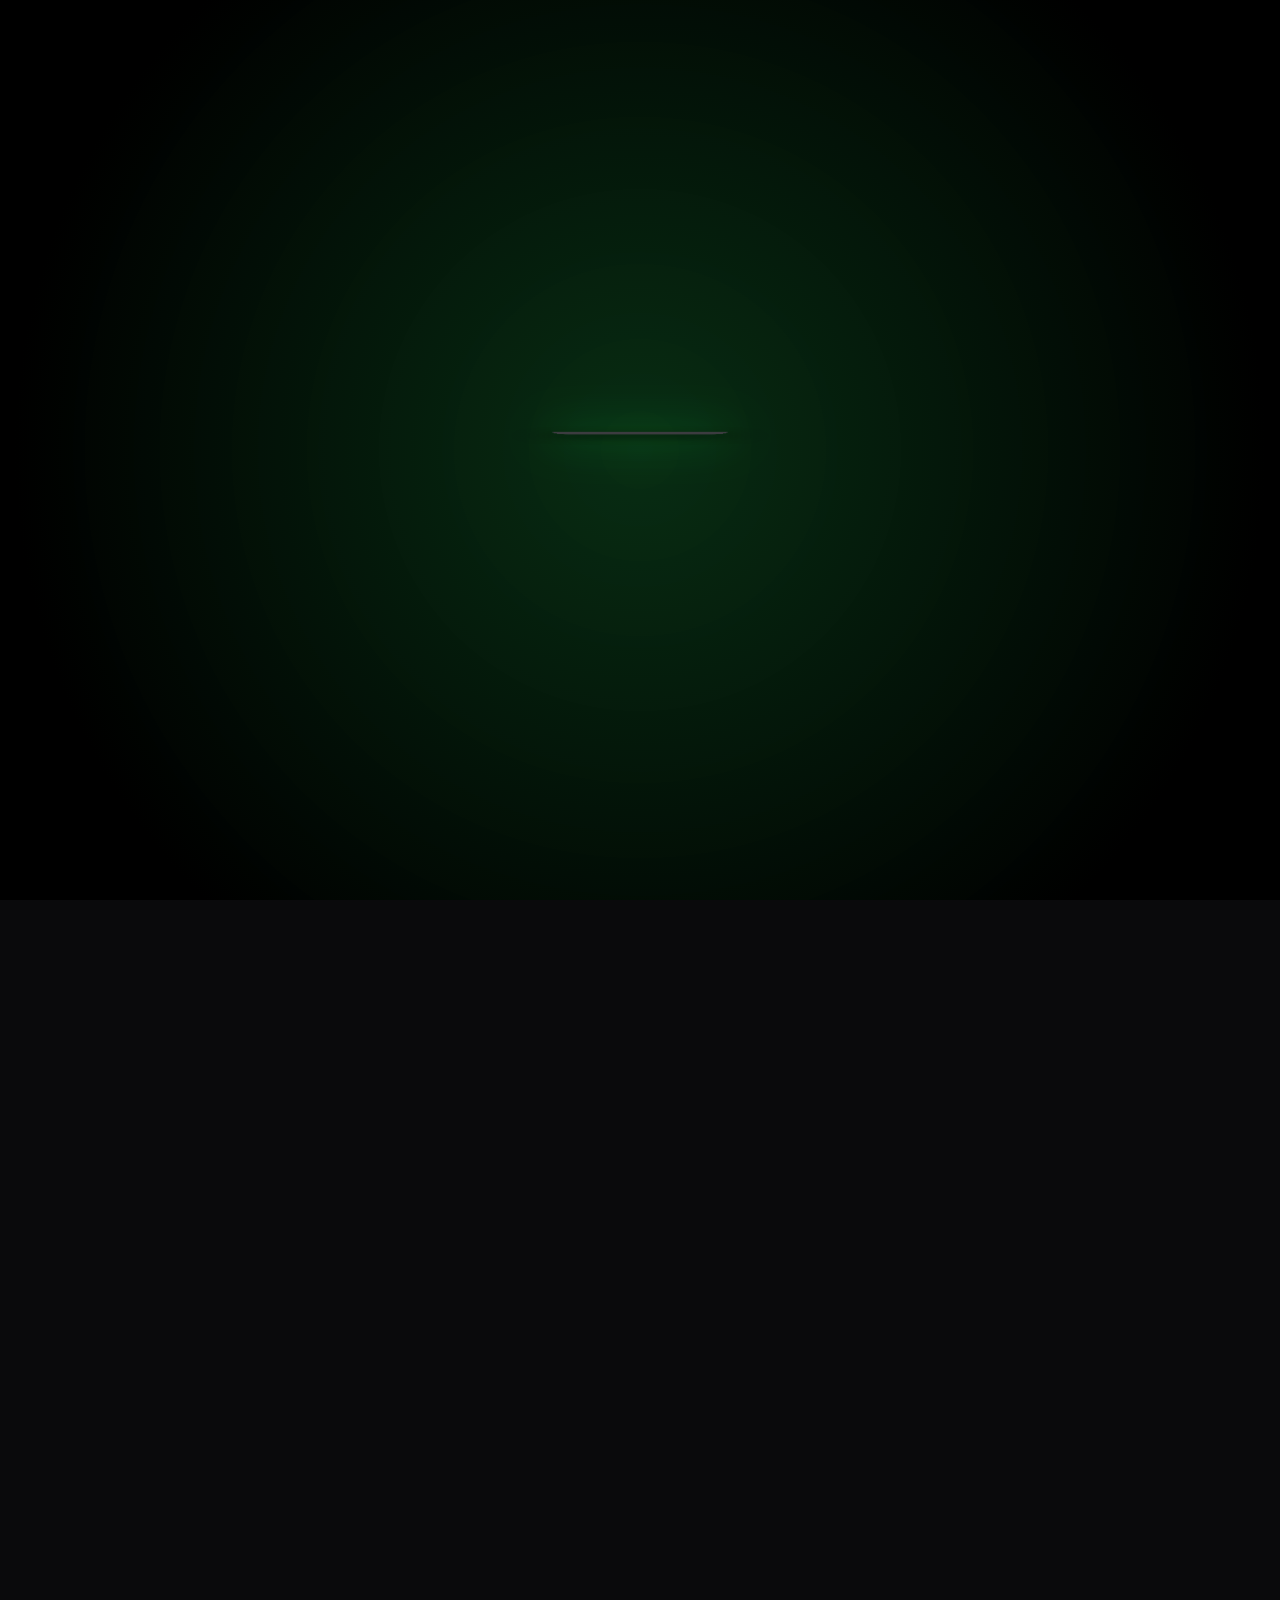
==== index.html @ 3c71d817 "Update index.html" ====
<!DOCTYPE html>
<html lang="en">
<head>
    <meta charset="UTF-8">
    <meta name="viewport" content="width=device-width, initial-scale=1.0">
    <title>Sushrut Pakhale | Terminal Portfolio</title>
    <!-- Fonts -->
    <link rel="preconnect" href="https://fonts.googleapis.com">
    <link rel="preconnect" href="https://fonts.gstatic.com" crossorigin>
    <link href="https://fonts.googleapis.com/css2?family=JetBrains+Mono:wght@400;700&family=Inter:wght@400;700;800&display=swap" rel="stylesheet">
    <!-- Icons -->
    <script src="https://unpkg.com/lucide@latest"></script>
    
    <style>
        :root {
            --bg: #0a0a0c;
            --surface: #121214;
            --border: #2d2d30;
            --text-primary: #e1e1e6;
            --text-secondary: #a9a9b3;
            --accent: #00ff41; 
            --accent-dim: rgba(0, 255, 65, 0.1);
            --blue-accent: #58a6ff;
            --laptop-gray: #2d2d30;

            /* Brand Colors */
            --color-python: #3776ab;
            --color-csharp: #239120;
            --color-java: #b07219;
            --color-js: #f7df1e;
            --color-pytorch: #ee4c2c;
            --color-sklearn: #f7931e;
            --color-mlflow: #0194e2;
            --color-genai: #ffcf11;
            --color-aws: #ff9900;
            --color-databricks: #ff3621;
            --color-snowflake: #29b5e8;
            --color-postgres: #336791;
            --color-azure: #0078d4;
            --color-docker: #2496ed;
            --color-k8s: #326ce5;
            --color-terraform: #7b42bc;
            --color-github: #4078c0;
            --color-pbi: #f2c811;
            --color-grafana: #f46800;
            --color-prometheus: #e6522c;

            /* Social Interaction Colors */
            --social-red: #ff4b2b;
            --social-blue: #0077b5;
            --social-white: #ffffff;
            --social-cyan: #00ffcc;
        }

        * { margin: 0; padding: 0; box-sizing: border-box; }

        body {
            background-color: var(--bg);
            color: var(--text-primary);
            font-family: 'JetBrains Mono', monospace;
            line-height: 1.6;
            overflow: hidden; 
        }

        /* --- CINEMATIC ZOOM INTRO --- */
        #intro-wrapper {
            position: fixed;
            top: 0; left: 0;
            width: 100vw; height: 100vh;
            display: flex;
            align-items: center;
            justify-content: center;
            background: #000;
            z-index: 9999;
            perspective: 2000px;
            transition: opacity 0.8s ease-out;
            background: radial-gradient(circle, rgba(0, 255, 65, 0.15) 0%, #000 80%);
        }

        .laptop {
            position: relative;
            width: 200px; 
            height: 130px;
            transform-style: preserve-3d;
            transform: rotateX(-10deg) translateZ(-500px);
            transition: transform 1.8s cubic-bezier(0.65, 0, 0.35, 1), width 1.8s, height 1.8s;
            filter: drop-shadow(0 0 25px rgba(0, 255, 65, 0.6));
        }

        body.loaded .laptop {
            transform: rotateX(-10deg) translateZ(0);
            width: 600px;
            height: 400px;
        }

        .lid {
            position: absolute;
            width: 100%; height: 100%;
            background: var(--laptop-gray);
            border: 8px solid #1a1a1c;
            border-radius: 12px 12px 0 0;
            transform-origin: bottom;
            transform: rotateX(-90deg);
            transition: transform 1.2s ease-out 0.6s;
            display: flex;
            align-items: center;
            justify-content: center;
            box-shadow: inset 0 0 20px rgba(0,0,0,0.5);
            transform-style: preserve-3d;
        }

        body.loaded .lid { transform: rotateX(0deg); }

        .screen-content {
            width: 98%; height: 96%;
            background: #000;
            border-radius: 4px;
            display: flex;
            flex-direction: column;
            justify-content: center;
            align-items: center;
            opacity: 0;
            transition: opacity 0.3s ease 1.8s;
        }

        body.loaded .screen-content { opacity: 1; }

        .deploying-text { color: var(--accent); font-size: 1.2rem; letter-spacing: 2px; }
        
        .dots::after {
            content: '';
            animation: loadingDots 1.5s infinite;
        }

        @keyframes loadingDots {
            0% { content: ''; }
            25% { content: '.'; }
            50% { content: '..'; }
            75% { content: '...'; }
            100% { content: ''; }
        }

        .base {
            position: absolute;
            top: 100%; left: -5%;
            width: 110%; height: 20px;
            background: #3c3c40;
            border-radius: 0 0 20px 20px;
            transform: rotateX(80deg);
            transform-origin: top;
            box-shadow: 0 20px 50px rgba(0,0,0,0.8);
        }

        @keyframes neonPulse {
            from { filter: drop-shadow(0 0 15px rgba(0, 255, 65, 0.4)); }
            to { filter: drop-shadow(0 0 50px rgba(0, 255, 65, 0.8)); }
        }

        body.loaded .laptop {
            animation: neonPulse 3s infinite alternate;
        }

        body.zoomed #intro-wrapper {
            transform: scale(10) translateZ(1200px);
            opacity: 0;
            pointer-events: none;
        }

        body.show-content { overflow-y: auto; }
        body.show-content #main-content { opacity: 1; visibility: visible; }

        /* --- MAIN CONTENT --- */
        #main-content { opacity: 0; visibility: hidden; transition: opacity 0.5s ease; padding-bottom: 100px; }

        .terminal-window {
            max-width: 900px;
            margin: 40px auto;
            background: var(--surface);
            border: 1px solid var(--border);
            border-radius: 8px;
            box-shadow: 0 20px 50px rgba(0,0,0,0.6);
            overflow: hidden;
        }

        .title-bar {
            background: #1c1c1f;
            padding: 12px 20px;
            display: flex;
            align-items: center;
            border-bottom: 1px solid var(--border);
        }

        .dots-controls { display: flex; gap: 8px; margin-right: 20px; }
        .dot-ui { width: 12px; height: 12px; border-radius: 50%; }
        .dot-ui.red { background: #ff5f56; }
        .dot-ui.yellow { background: #ffbd2e; }
        .dot-ui.green { background: #27c93f; }

        .terminal-title { font-size: 0.8rem; color: var(--text-secondary); flex-grow: 1; text-align: center; }
        
        .replay-btn {
            background: transparent;
            border: none;
            color: var(--text-secondary);
            cursor: pointer;
            margin-left: 10px;
            display: flex;
            align-items: center;
            transition: color 0.3s;
        }
        .replay-btn:hover { color: var(--accent); }

        .content-view { padding: 40px; transition: transform 0.5s ease, opacity 0.5s ease; }
        .content-view.hidden { display: none; }

        /* HERO SECTION */
        .hero { margin-bottom: 80px; display: flex; align-items: center; gap: 40px; }
        
        .hero-avatar {
            width: 180px; height: 180px;
            border-radius: 50%;
            border: 3px solid var(--border);
            object-fit: cover;
            box-shadow: 0 0 20px rgba(0, 255, 65, 0.1);
            opacity: 0;
            transition: opacity 0.5s ease, border-color 0.5s ease, box-shadow 0.5s ease;
            position: relative;
        }
        .hero-avatar.visible { 
            opacity: 1; 
            border-color: var(--accent);
            box-shadow: 0 0 30px rgba(0, 255, 65, 0.3);
            animation: avatarPulse 4s infinite alternate;
        }
        
        @keyframes avatarPulse {
            from { box-shadow: 0 0 20px rgba(0, 255, 65, 0.2); }
            to { box-shadow: 0 0 40px rgba(0, 255, 65, 0.4); }
        }

        .command-line { color: var(--accent); margin-bottom: 10px; display: flex; align-items: center; gap: 10px; min-height: 1.5em; }
        .command-line::before { content: "➜"; }
        
        h1 { 
            font-size: 2.6rem; 
            margin-bottom: 10px; 
            font-family: 'Inter', sans-serif; 
            font-weight: 800; 
            min-height: 1.2em; 
            display: flex; 
            align-items: center;
            color: #fff;
            text-shadow: 0 0 15px rgba(255, 255, 255, 0.2);
            letter-spacing: -1px;
        }
        
        .status-badge {
            font-size: 0.65rem;
            background: var(--accent-dim);
            color: var(--accent);
            padding: 2px 10px;
            border-radius: 4px;
            border: 1px solid var(--accent);
            margin-left: 15px;
            font-family: 'JetBrains Mono', monospace;
            letter-spacing: 1px;
            font-weight: bold;
            opacity: 0;
            transition: opacity 0.5s ease;
            text-transform: uppercase;
        }
        .status-badge.visible { opacity: 1; }
        
        #hero-name .dots {
            color: var(--accent);
            margin-left: 8px;
            font-family: 'JetBrains Mono', monospace;
        }

        .subheading { color: var(--text-secondary); font-size: 1.05rem; max-width: 600px; font-family: 'Inter', sans-serif; min-height: 3em; }

        /* Social Icons */
        .social-link {
            display: flex;
            align-items: center;
            justify-content: center;
            width: 40px;
            height: 40px;
            border-radius: 50%;
            border: 1px solid var(--border);
            text-decoration: none;
            transition: all 0.3s ease;
            position: relative;
        }
        .social-link i, .social-link svg { width: 18px; height: 18px; transition: transform 0.3s ease; }
        .social-link:hover i, .social-link:hover svg { transform: scale(1.15); }
        .social-mail { color: var(--social-red); }
        .social-mail.blinking { animation: socialPulseRed 2.2s infinite alternate; }
        .social-linkedin { color: var(--social-blue); }
        .social-linkedin.blinking { animation: socialPulseBlue 2.2s infinite alternate; }
        .social-github { color: var(--social-white); }
        .social-github.blinking { animation: socialPulseWhite 2.2s infinite alternate; }
        .social-dagshub { color: var(--social-cyan); }
        .social-dagshub.blinking { animation: socialPulseCyan 2.2s infinite alternate; }

        @keyframes socialPulseRed {
            from { box-shadow: 0 0 5px rgba(255, 75, 43, 0.2); border-color: var(--border); }
            to { box-shadow: 0 0 20px rgba(255, 75, 43, 0.7); border-color: var(--social-red); }
        }
        @keyframes socialPulseBlue {
            from { box-shadow: 0 0 5px rgba(0, 119, 181, 0.2); border-color: var(--border); }
            to { box-shadow: 0 0 20px rgba(0, 119, 181, 0.7); border-color: var(--social-blue); }
        }
        @keyframes socialPulseWhite {
            from { box-shadow: 0 0 5px rgba(255, 255, 255, 0.1); border-color: var(--border); }
            to { box-shadow: 0 0 15px rgba(255, 255, 255, 0.5); border-color: var(--social-white); }
        }
        @keyframes socialPulseCyan {
            from { box-shadow: 0 0 5px rgba(0, 255, 204, 0.2); border-color: var(--border); }
            to { box-shadow: 0 0 20px rgba(0, 255, 204, 0.7); border-color: var(--social-cyan); }
        }

        /* SECTIONS */
        section { margin-bottom: 100px; }
        h2 { color: var(--blue-accent); font-size: 1.2rem; margin-bottom: 30px; display: flex; align-items: center; gap: 10px; min-height: 1.5em; }

        /* SKILLS SECTION */
        .skills-queue { display: flex; flex-direction: column; gap: 20px; }
        .skill-card {
            background: #0d0d0f; border: 1px solid var(--border); padding: 20px; border-radius: 4px;
            position: relative; overflow: hidden; opacity: 0; transform: translateY(10px); transition: 0.5s all;
        }
        .skill-card.visible { opacity: 1; transform: translateY(0); }
        .skill-card::before { content: ""; position: absolute; left: 0; top: 0; width: 2px; height: 100%; background: var(--accent); }
        .skill-card-header { display: flex; justify-content: space-between; align-items: center; margin-bottom: 12px; border-bottom: 1px solid #222; padding-bottom: 8px; }
        .skill-title { color: var(--accent); font-size: 0.85rem; font-weight: bold; text-transform: uppercase; letter-spacing: 1px; }
        .skill-badges { display: flex; flex-wrap: wrap; gap: 10px; min-height: 1.4em; }
        .badge {
            background: #16161a; border: 1px solid #333; color: var(--text-primary); padding: 4px 10px;
            border-radius: 4px; font-size: 0.75rem; opacity: 0; transform: scale(0.9);
            transition: all 0.3s cubic-bezier(0.175, 0.885, 0.32, 1.275);
        }
        .badge.visible { opacity: 1; transform: scale(1); }

        .badge-python { border-color: var(--color-python); color: var(--color-python); }
        .badge-csharp { border-color: var(--color-csharp); color: var(--color-csharp); }
        .badge-java { border-color: var(--color-java); color: var(--color-java); }
        .badge-js { border-color: var(--color-js); color: var(--color-js); }
        .badge-pytorch { border-color: var(--color-pytorch); color: var(--color-pytorch); }
        .badge-sklearn { border-color: var(--color-sklearn); color: var(--color-sklearn); }
        .badge-mlflow { border-color: var(--color-mlflow); color: var(--color-mlflow); }
        .badge-genai { border-color: var(--color-genai); color: var(--color-genai); }
        .badge-aws { border-color: var(--color-aws); color: var(--color-aws); }
        .badge-databricks { border-color: var(--color-databricks); color: var(--color-databricks); }
        .badge-snowflake { border-color: var(--color-snowflake); color: var(--color-snowflake); }
        .badge-postgres { border-color: var(--color-postgres); color: var(--color-postgres); }
        .badge-azure { border-color: var(--color-azure); color: var(--color-azure); }
        .badge-docker { border-color: var(--color-docker); color: var(--color-docker); }
        .badge-k8s { border-color: var(--color-k8s); color: var(--color-k8s); }
        .badge-terraform { border-color: var(--color-terraform); color: var(--color-terraform); }
        .badge-github { border-color: var(--color-github); color: var(--color-github); }
        .badge-pbi { border-color: var(--color-pbi); color: var(--color-pbi); }
        .badge-grafana { border-color: var(--color-grafana); color: var(--color-grafana); }
        .badge-prometheus { border-color: var(--color-prometheus); color: var(--color-prometheus); }

        .typed-content { font-size: 0.9rem; color: var(--text-primary); min-height: 1.4em; line-height: 1.6; white-space: pre-wrap; }
        .typing-cursor { display: inline-block; width: 8px; height: 1.1em; background: var(--accent); vertical-align: middle; animation: blink 1s infinite; }

        /* LOG ENTRIES & HEADERS */
        .log-entry { margin-bottom: 40px; border-left: 1px dashed var(--border); padding-left: 20px; position: relative; opacity: 0; transition: 0.5s opacity; }
        .log-entry.visible { opacity: 1; }
        .log-entry::after { content: ''; position: absolute; left: -5px; top: 0; width: 9px; height: 9px; background: var(--blue-accent); border-radius: 50%; }
        
        .log-header { 
            display: flex; 
            justify-content: space-between; 
            align-items: baseline; 
            margin-bottom: 5px; 
            width: 100%;
        }
        
        .title-main { font-weight: bold; color: #fff; font-size: 1rem; }
        .date-tag { color: var(--accent); font-size: 0.85rem; text-align: right; }
        .subtitle-role { font-size: 0.9rem; color: var(--blue-accent); display: block; margin-bottom: 10px; font-weight: bold; }

        /* PROJECT CARDS */
        .project-grid { display: grid; grid-template-columns: repeat(auto-fit, minmax(280px, 1fr)); gap: 20px; }
        .card { background: #161b22; border: 1px solid var(--border); padding: 20px; border-radius: 6px; opacity: 0; transform: translateY(10px); transition: 0.3s all; }
        .card.visible { opacity: 1; transform: translateY(0); }
        .card h3 { font-size: 0.9rem; color: var(--accent); margin-bottom: 10px; text-transform: uppercase; }
        .card p { font-size: 0.85rem; color: var(--text-secondary); margin-bottom: 15px; }
        .btn-link { font-size: 0.8rem; color: var(--blue-accent); text-decoration: none; font-weight: bold; display: flex; align-items: center; gap: 5px; }

        /* INTERACTIVE MINI TERMINAL CARD */
        .terminal-card {
            background: #0d0d0f;
            border: 1px solid var(--accent-dim);
            padding: 20px;
            border-radius: 6px;
            display: flex;
            flex-direction: column;
            gap: 10px;
            cursor: text;
            transition: border-color 0.3s;
        }
        .terminal-card:hover { border-color: var(--accent); }
        .terminal-card .label { font-size: 0.7rem; color: var(--text-secondary); margin-bottom: 5px; opacity: 0.6; }
        .terminal-card .prompt-line { display: flex; align-items: center; gap: 8px; color: var(--accent); font-weight: bold; font-size: 0.9rem; }
        .terminal-card input {
            background: transparent;
            border: none;
            outline: none;
            color: var(--text-primary);
            font-family: 'JetBrains Mono', monospace;
            width: 100%;
        }
        .terminal-card .hint { font-size: 0.75rem; color: var(--text-secondary); margin-top: auto; }

        @keyframes blink { 50% { opacity: 0; } }
        footer { display: flex; justify-content: center; gap: 30px; padding: 40px 0; border-top: 1px solid var(--border); }
        footer a { color: var(--text-primary); text-decoration: none; font-size: 0.9rem; display: flex; align-items: center; gap: 8px; }

        @media (max-width: 768px) {
            .hero { flex-direction: column; text-align: center; }
            .hero-avatar { width: 140px; height: 140px; }
            h1 { font-size: 1.8rem; justify-content: center; }
        }
    </style>
</head>
<body>

    <div id="intro-wrapper">
        <div class="laptop">
            <div class="lid"><div class="screen-content"><div class="deploying-text">Deploying<span class="dots"></span></div></div></div>
            <div class="base"></div>
        </div>
    </div>

    <div id="main-content">
        <div class="terminal-window">
            <div class="title-bar">
                <div class="dots-controls"><div class="dot-ui red"></div><div class="dot-ui yellow"></div><div class="dot-ui green"></div></div>
                <div class="terminal-title">sushp07 — zsh — 100x30</div>
                <button class="replay-btn" id="replay-btn" title="Replay Animation">
                    <i data-lucide="refresh-cw" size="14"></i>
                </button>
            </div>

            <!-- VIEW: MAIN -->
            <div id="view-main" class="content-view">
                <div class="hero">
                    <img src="https://github.com/SushP07.png" alt="Sushrut Pakhale" class="hero-avatar" id="avatar">
                    <div class="hero-text">
                        <div class="command-line" id="cmd-whoami"></div>
                        <h1 id="hero-name"></h1>
                        <div id="hero-sub" class="subheading"></div>
                        <div id="socials" style="display: flex; gap: 20px; margin-top: 20px; opacity: 0; transition: 0.5s opacity;">
                            <a href="mailto:spakhale.sp@gmail.com" class="social-link social-mail blinking" title="Email Me"><i data-lucide="mail"></i></a>
                            <a href="https://linkedin.com/in/sushrut-pakhale" class="social-link social-linkedin blinking" title="LinkedIn"><i data-lucide="linkedin"></i></a>
                            <a href="https://github.com/SushP07" class="social-link social-github blinking" title="GitHub"><i data-lucide="github"></i></a>
                            <a href="https://dagshub.com/SushP07" class="social-link social-dagshub blinking" title="DagsHub">
                                <svg style="width:18px;height:18px" viewBox="0 0 24 24"><path d="M12 2L2 7l10 5 10-5-10-5zM2 17l10 5 10-5M2 12l10 5 10-5" fill="none" stroke="currentColor" stroke-width="2" stroke-linecap="round" stroke-linejoin="round"/></svg>
                            </a>
                        </div>
                    </div>
                </div>

                <section id="projects">
                    <h2 id="cmd-proj"></h2>
                    <div class="project-grid">
                        <div class="card" id="proj-1">
                            <h3>Race Pace Strategy Optimizer</h3>
                            <p>Predictive analytics engine for F1 race strategy optimization using live telemetry data.</p>
                            <a href="https://github.com/SushP07/Race-Pace-Predictor-Strategy-Optimizer" target="_blank" class="btn-link"><i data-lucide="github"></i> Repository</a>
                        </div>
                        <div class="card" id="proj-2">
                            <h3>Automate Containerization</h3>
                            <p>CLI tool/scripting suite to streamline Docker/K8s deployments for microservices.</p>
                            <a href="https://github.com/SushP07/automate_containerization" target="_blank" class="btn-link"><i data-lucide="github"></i> Repository</a>
                        </div>
                        <div class="card" id="proj-3">
                            <h3>Python Fast API</h3>
                            <p>High-performance backend template utilizing FastAPI with asynchronous database integration.</p>
                            <a href="https://github.com/SushP07/first_fast_api_project" target="_blank" class="btn-link"><i data-lucide="github"></i> Repository</a>
                        </div>
                        <!-- INTERACTIVE CARD -->
                        <div class="terminal-card card" id="proj-4">
                            <span class="label">terminal.exe</span>
                            <div class="prompt-line">
                                <span>➜</span>
                                <input type="text" id="mini-terminal-input" placeholder="ls -all" autocomplete="off">
                            </div>
                            <span class="hint">Type 'ls -all' for more projects</span>
                        </div>
                    </div>
                </section>

                <section id="skills">
                    <h2 id="cmd-skills"></h2>
                    <div class="skills-queue">
                        <div class="skill-card" id="card-prog">
                            <div class="skill-card-header"><span class="skill-title" id="title-prog"></span></div>
                            <div class="skill-badges" id="badges-prog"></div>
                        </div>
                        <div class="skill-card" id="card-ai">
                            <div class="skill-card-header"><span class="skill-title" id="title-ai"></span></div>
                            <div class="skill-badges" id="badges-ai"></div>
                        </div>
                        <div class="skill-card" id="card-dataeng">
                            <div class="skill-card-header"><span class="skill-title" id="title-dataeng"></span></div>
                            <div class="skill-badges" id="badges-dataeng"></div>
                        </div>
                        <div class="skill-card" id="card-mlops">
                            <div class="skill-card-header"><span class="skill-title" id="title-mlops"></span></div>
                            <div class="skill-badges" id="badges-mlops"></div>
                        </div>
                        <div class="skill-card" id="card-obs">
                            <div class="skill-card-header"><span class="skill-title" id="title-obs"></span></div>
                            <div class="skill-badges" id="badges-obs"></div>
                        </div>
                    </div>
                </section>

                <section id="experience">
                    <h2 id="cmd-exp"></h2>
                    <div class="log-entry" id="exp-1">
                        <div class="log-header">
                            <span class="title-main">National Grid</span>
                            <span class="date-tag">2024 – Present</span>
                        </div>
                        <span class="subtitle-role">Senior Associate Analyst</span>
                        <div class="typed-content" id="content-exp-1"></div>
                    </div>
                    <div class="log-entry" id="exp-2">
                        <div class="log-header">
                            <span class="title-main">National Grid</span>
                            <span class="date-tag">2022 – 2024</span>
                        </div>
                        <span class="subtitle-role">Data Engineer</span>
                        <div class="typed-content" id="content-exp-2"></div>
                    </div>
                </section>

                <section id="education">
                    <h2 id="cmd-edu"></h2>
                    <div class="log-entry" id="user-edu-1">
                        <div class="log-header">
                            <span class="title-main">Cranfield University, UK</span>
                            <span class="date-tag">2021 – 2022</span>
                        </div>
                        <span class="subtitle-role">MSc in Applied Artificial Intelligence</span>
                        <div class="typed-content" id="content-edu-1"></div>
                    </div>
                    <div class="log-entry" id="user-edu-2">
                        <div class="log-header">
                            <span class="title-main">RTM Nagpur University, India</span>
                            <span class="date-tag">2017 – 2021</span>
                        </div>
                        <span class="subtitle-role">BE in Computer Science & Engineering</span>
                        <div class="typed-content" id="content-edu-2"></div>
                    </div>
                </section>
            </div>

            <!-- VIEW: ARCHIVE -->
            <div id="view-archive" class="content-view hidden">
                <div class="command-line">ls -all ./more-projects</div>
                <h2 style="color: var(--accent); margin-top: 20px;">Extended Project Archive</h2>
                
                <div class="project-grid">
                    <div class="card visible" style="opacity:1; transform:none;">
                        <h3>WineQual MLOps</h3>
                        <p>AWS SageMaker pipeline with drift monitoring and 94.2% accuracy.</p>
                        <a href="https://github.com/SushP07/WineQual-MLOps" target="_blank" class="btn-link">
                            <i data-lucide="github"></i> Repository
                        </a>
                    </div>

                    <div class="card visible" style="opacity:1; transform:none;">
                        <h3>BYOL FOD Detection</h3>
                        <p>CV research surpassing SOTA benchmarks using self-supervised learning.</p>
                        <a href="https://github.com/SushP07/BYOL-FOD-Detection" target="_blank" class="btn-link">
                            <i data-lucide="github"></i> Research
                        </a>
                    </div>
                </div>

                <div style="margin-top: 40px;">
                    <button class="btn-link" onclick="switchView('main')" style="background: none; border: 1px solid var(--border); padding: 10px 20px; border-radius: 4px; cursor: pointer; color: var(--accent);">
                        <i data-lucide="chevron-left"></i> cd .. (Back Home)
                    </button>
                </div>
            </div>

            <footer id="footer" style="opacity: 0;">
                <a href="https://linkedin.com/in/sushrut-pakhale"><i data-lucide="external-link"></i> LinkedIn</a>
                <a href="https://github.com/SushP07"><i data-lucide="code"></i> Source</a>
                <a href="mailto:spakhale.sp@gmail.com"><i data-lucide="mail"></i> Email</a>
            </footer>
        </div>
    </div>

    <script>
        lucide.createIcons();

        async function typeText(id, text, speed = 30) {
            const el = document.getElementById(id);
            if (!el) return;
            el.innerHTML = '<span class="typing-cursor"></span>';
            const cursor = el.querySelector('.typing-cursor');
            for (let char of text) {
                cursor.before(char);
                await new Promise(r => setTimeout(r, speed));
            }
            cursor.remove();
        }

        async function typeBadges(containerId, badges, delay = 100) {
            const container = document.getElementById(containerId);
            if (!container) return;
            container.innerHTML = "";
            for (let b of badges) {
                const bSpan = document.createElement('span');
                bSpan.className = 'badge';
                const lower = b.toLowerCase();
                const colors = {
                    'python': 'badge-python', 'c#': 'badge-csharp', 'java': 'badge-java',
                    'javascript': 'badge-js', 'pytorch': 'badge-pytorch', 'scikit-learn': 'badge-sklearn',
                    'mlflow': 'badge-mlflow', 'genai': 'badge-genai', 'aws sagemaker': 'badge-aws',
                    'databricks': 'badge-databricks', 'snowflake': 'badge-snowflake',
                    'postgresql': 'badge-postgres', 'azure functions': 'badge-azure',
                    'docker': 'badge-docker', 'kubernetes': 'badge-k8s', 'terraform': 'badge-terraform',
                    'github actions': 'badge-github', 'power bi': 'badge-pbi',
                    'grafana': 'badge-grafana', 'prometheus': 'badge-prometheus', 'azure monitor': 'badge-azure'
                };
                if (colors[lower]) bSpan.classList.add(colors[lower]);
                else if (lower.includes('sagemaker')) bSpan.classList.add('badge-aws');
                else if (lower.includes('azure')) bSpan.classList.add('badge-azure');
                bSpan.innerText = b;
                container.appendChild(bSpan);
                bSpan.offsetHeight; bSpan.classList.add('visible');
                await new Promise(r => setTimeout(r, delay));
            }
        }

        function switchView(viewName) {
            const mainView = document.getElementById('view-main');
            const archiveView = document.getElementById('view-archive');
            if (viewName === 'archive') {
                mainView.classList.add('hidden');
                archiveView.classList.remove('hidden');
                window.scrollTo({ top: 0, behavior: 'smooth' });
            } else {
                archiveView.classList.add('hidden');
                mainView.classList.remove('hidden');
            }
            lucide.createIcons();
        }

        document.getElementById('mini-terminal-input').addEventListener('keypress', function (e) {
            if (e.key === 'Enter') {
                const cmd = this.value.toLowerCase().trim();
                if (cmd === 'ls -all' || cmd === 'ls') switchView('archive');
                else {
                    this.style.color = 'red';
                    setTimeout(() => { this.style.color = 'var(--text-primary)'; }, 500);
                }
                this.value = '';
            }
        });

        async function typeSequence() {
            // Reset visibility
            document.querySelectorAll('.skill-card, .log-entry, .card, .badge').forEach(el => el.classList.remove('visible'));
            document.getElementById('avatar').classList.remove('visible');
            document.getElementById('socials').style.opacity = "0";
            document.getElementById('footer').style.opacity = "0";
            const nameEl = document.getElementById('hero-name');
            nameEl.innerHTML = "";

            await typeText("cmd-whoami", "whoami", 50);
            document.getElementById('avatar').classList.add('visible');
            await typeText("hero-name", "Sushrut Pakhale", 60);
            const badge = document.createElement('span');
            badge.className = 'status-badge'; badge.innerText = 'SOFTWARE ENGINEER';
            nameEl.appendChild(badge);
            setTimeout(() => badge.classList.add('visible'), 50);
            await new Promise(r => setTimeout(r, 400));
            // Updated subheading for GenAI, LLMs, and MLOps focus
            await typeText("hero-sub", "Lead-minded Software & Data Engineer at National Grid. Architecting Agentic AI, LLM systems, and production-grade MLOps pipelines.", 15);
            document.getElementById('socials').style.opacity = "1";

            await typeText("cmd-proj", "ls ./featured-projects", 40);
            document.getElementById('proj-1').classList.add('visible');
            await new Promise(r => setTimeout(r, 150));
            document.getElementById('proj-2').classList.add('visible');
            await new Promise(r => setTimeout(r, 150));
            document.getElementById('proj-3').classList.add('visible');
            await new Promise(r => setTimeout(r, 150));
            document.getElementById('proj-4').classList.add('visible');
            await new Promise(r => setTimeout(r, 500));

            await typeText("cmd-skills", "ls technical-skills/", 40);
            document.getElementById('card-prog').classList.add('visible');
            await typeText("title-prog", "ls programming", 30);
            await typeBadges("badges-prog", ["Python", "C#", "Java", "JavaScript"]);
            document.getElementById('card-ai').classList.add('visible');
            await typeText("title-ai", "ls ai & ml", 30);
            await typeBadges("badges-ai", ["PyTorch", "Scikit-Learn", "MLflow", "GenAI", "AWS SageMaker"]);
            document.getElementById('card-dataeng').classList.add('visible');
            await typeText("title-dataeng", "ls data engineering", 30);
            await typeBadges("badges-dataeng", ["Databricks", "Snowflake", "PostgreSQL", "Azure Functions"]);
            document.getElementById('card-mlops').classList.add('visible');
            await typeText("title-mlops", "ls devops & mlops", 30);
            await typeBadges("badges-mlops", ["Docker", "Kubernetes", "Terraform", "GitHub Actions"]);
            document.getElementById('card-obs').classList.add('visible');
            await typeText("title-obs", "ls observability", 30);
            await typeBadges("badges-obs", ["Power BI", "Grafana", "Prometheus", "Azure Monitor"]);

            await typeText("cmd-exp", "cat work_history.log", 40);
            document.getElementById('exp-1').classList.add('visible');
            await typeText("content-exp-1", "• Authored robust CI/CD pipelines using GitHub Actions, reducing deployment cycle times by 35%.\n• Managed Azure Kubernetes Service (AKS) clusters and implemented observability via Grafana and Prometheus.\n• Collaborated on cross-functional cloud architecture to optimize compute cost and scalability.", 10);
            document.getElementById('exp-2').classList.add('visible');
            await typeText("content-exp-2", "• Designed scalable ETL pipelines via Azure Functions and PySpark for energy data processing.\n• Integrated anomaly detection and drift monitoring, improving system uptime by 15%.\n• Developed automated Power BI reporting pipelines reducing manual effort by 100%.", 10);

            await typeText("cmd-edu", "cat education.txt", 40);
            document.getElementById('user-edu-1').classList.add('visible');
            await typeText("content-edu-1", "• Developed computer vision framework using BYOL for FOD detection. Surpassed SOTA benchmarks with 89.9% accuracy.", 10);
            document.getElementById('user-edu-2').classList.add('visible');
            await typeText("content-edu-2", "• Focused on neural networks, scalable software systems, and distributed data processing.", 10);

            document.getElementById('footer').style.opacity = "1";
        }

        function triggerIntro() {
            document.body.classList.remove('loaded', 'zoomed', 'show-content');
            setTimeout(() => document.body.classList.add('loaded'), 100);
            setTimeout(() => document.body.classList.add('zoomed'), 2500);
            setTimeout(() => {
                document.body.classList.add('show-content');
                typeSequence();
                setTimeout(() => { document.getElementById('intro-wrapper').style.display = 'none'; }, 800);
            }, 3200);
        }

        document.getElementById('replay-btn').addEventListener('click', triggerIntro);
        window.onload = triggerIntro;
    </script>
</body>
</html>
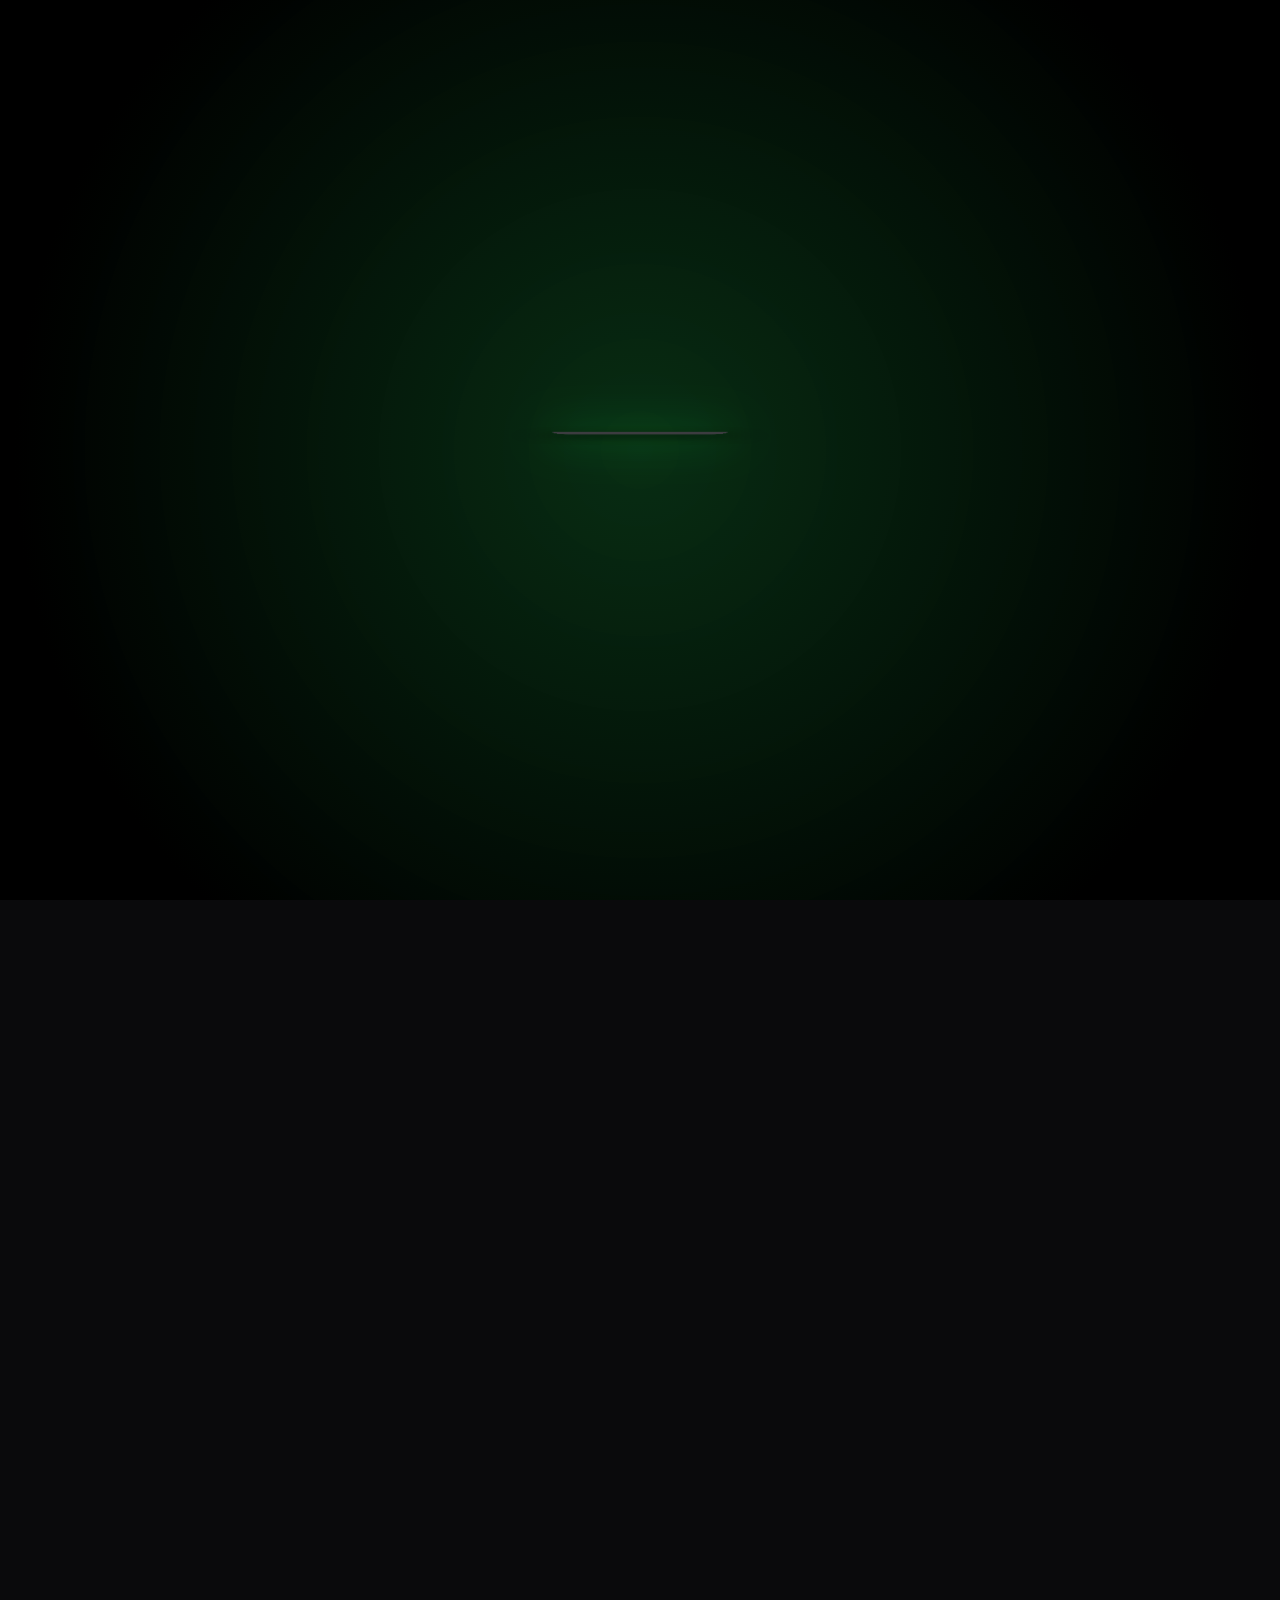
==== commit 60ca1196: "Refactor social links and update job title Updated social media icons and links in the footer. Chang" ====
--- a/index.html
+++ b/index.html
@@ -292,8 +292,8 @@
             transition: all 0.3s ease;
             position: relative;
         }
-        .social-link i, .social-link svg { width: 18px; height: 18px; transition: transform 0.3s ease; }
-        .social-link:hover i, .social-link:hover svg { transform: scale(1.15); }
+        .social-link svg { width: 20px; height: 20px; transition: transform 0.3s ease; stroke-width: 2; fill: none; stroke: currentColor; }
+        .social-link:hover svg { transform: scale(1.15); }
         .social-mail { color: var(--social-red); }
         .social-mail.blinking { animation: socialPulseRed 2.2s infinite alternate; }
         .social-linkedin { color: var(--social-blue); }
@@ -455,11 +455,21 @@
                         <h1 id="hero-name"></h1>
                         <div id="hero-sub" class="subheading"></div>
                         <div id="socials" style="display: flex; gap: 20px; margin-top: 20px; opacity: 0; transition: 0.5s opacity;">
-                            <a href="mailto:spakhale.sp@gmail.com" class="social-link social-mail blinking" title="Email Me"><i data-lucide="mail"></i></a>
-                            <a href="https://linkedin.com/in/sushrut-pakhale" class="social-link social-linkedin blinking" title="LinkedIn"><i data-lucide="linkedin"></i></a>
-                            <a href="https://github.com/SushP07" class="social-link social-github blinking" title="GitHub"><i data-lucide="github"></i></a>
+                            <!-- Email -->
+                            <a href="mailto:spakhale.sp@gmail.com" class="social-link social-mail blinking" title="Email Me">
+                                <svg viewBox="0 0 24 24"><path d="M4 4h16c1.1 0 2 .9 2 2v12c0 1.1-.9 2-2 2H4c-1.1 0-2-.9-2-2V6c0-1.1.9-2 2-2z"/><path d="m22 6-10 7L2 6"/></svg>
+                            </a>
+                            <!-- LinkedIn -->
+                            <a href="https://linkedin.com/in/sushrut-pakhale" class="social-link social-linkedin blinking" title="LinkedIn">
+                                <svg viewBox="0 0 24 24"><path d="M16 8a6 6 0 0 1 6 6v7h-4v-7a2 2 0 0 0-2-2 2 2 0 0 0-2 2v7h-4v-7a6 6 0 0 1 6-6z"/><rect width="4" height="12" x="2" y="9"/><circle cx="4" cy="4" r="2"/></svg>
+                            </a>
+                            <!-- GitHub -->
+                            <a href="https://github.com/SushP07" class="social-link social-github blinking" title="GitHub">
+                                <svg viewBox="0 0 24 24"><path d="M15 22v-4a4.8 4.8 0 0 0-1-3.5c3 0 6-2 6-5.5.08-1.25-.27-2.48-1-3.5.28-1.15.28-2.35 0-3.5 0 0-1 0-3 1.5-2.64-.5-5.36-.5-8 0C6 2 5 2 5 2c-.3 1.15-.3 2.35 0 3.5A5.403 5.403 0 0 0 4 9c0 3.5 3 5.5 6 5.5-.39.49-.68 1.05-.85 1.65-.17.6-.22 1.23-.15 1.85v4"/><path d="M9 18c-4.51 2-5-2-7-2"/></svg>
+                            </a>
+                            <!-- DagsHub -->
                             <a href="https://dagshub.com/SushP07" class="social-link social-dagshub blinking" title="DagsHub">
-                                <svg style="width:18px;height:18px" viewBox="0 0 24 24"><path d="M12 2L2 7l10 5 10-5-10-5zM2 17l10 5 10-5M2 12l10 5 10-5" fill="none" stroke="currentColor" stroke-width="2" stroke-linecap="round" stroke-linejoin="round"/></svg>
+                                <svg viewBox="0 0 24 24"><path d="M12 2L2 7l10 5 10-5-10-5zM2 17l10 5 10-5M2 12l10 5 10-5" fill="none" stroke="currentColor" stroke-width="2" stroke-linecap="round" stroke-linejoin="round"/></svg>
                             </a>
                         </div>
                     </div>
@@ -479,9 +489,9 @@
                             <a href="https://github.com/SushP07/automate_containerization" target="_blank" class="btn-link"><i data-lucide="github"></i> Repository</a>
                         </div>
                         <div class="card" id="proj-3">
-                            <h3>Python Fast API</h3>
-                            <p>High-performance backend template utilizing FastAPI with asynchronous database integration.</p>
-                            <a href="https://github.com/SushP07/first_fast_api_project" target="_blank" class="btn-link"><i data-lucide="github"></i> Repository</a>
+                            <h3>Blog Generation App</h3>
+                            <p>An automated, serverless pipeline that uses AWS Bedrock (Llama 3) to generate blog posts via an API call and stores the results in Amazon S3.</p>
+                            <a href="https://github.com/SushP07/blog-generation-app-aws" target="_blank" class="btn-link"><i data-lucide="github"></i> Repository</a>
                         </div>
                         <!-- INTERACTIVE CARD -->
                         <div class="terminal-card card" id="proj-4">
@@ -569,9 +579,17 @@
                 
                 <div class="project-grid">
                     <div class="card visible" style="opacity:1; transform:none;">
+                        <h3>Python Fast API</h3>
+                        <p>High-performance backend template utilizing FastAPI with asynchronous database integration.</p>
+                        <a href="https://github.com/SushP07/first_fast_api_project" target="_blank" class="btn-link">
+                            <i data-lucide="github"></i> Repository
+                        </a>
+                    </div>
+
+                    <div class="card visible" style="opacity:1; transform:none;">
                         <h3>WineQual MLOps</h3>
                         <p>AWS SageMaker pipeline with drift monitoring and 94.2% accuracy.</p>
-                        <a href="https://github.com/SushP07/WineQual-MLOps" target="_blank" class="btn-link">
+                        <a href="https://github.com/SushP07/winequal-mlops-pipeline" target="_blank" class="btn-link">
                             <i data-lucide="github"></i> Repository
                         </a>
                     </div>
@@ -579,7 +597,7 @@
                     <div class="card visible" style="opacity:1; transform:none;">
                         <h3>BYOL FOD Detection</h3>
                         <p>CV research surpassing SOTA benchmarks using self-supervised learning.</p>
-                        <a href="https://github.com/SushP07/BYOL-FOD-Detection" target="_blank" class="btn-link">
+                        <a href="https://github.com/SushP07/BYOL_FOD-A_Object_Detection" target="_blank" class="btn-link">
                             <i data-lucide="github"></i> Research
                         </a>
                     </div>
@@ -593,8 +611,8 @@
             </div>
 
             <footer id="footer" style="opacity: 0;">
-                <a href="https://linkedin.com/in/sushrut-pakhale"><i data-lucide="external-link"></i> LinkedIn</a>
-                <a href="https://github.com/SushP07"><i data-lucide="code"></i> Source</a>
+                <a href="https://linkedin.com/in/sushrut-pakhale" target="_blank"><i data-lucide="external-link"></i> LinkedIn</a>
+                <a href="https://github.com/SushP07" target="_blank"><i data-lucide="code"></i> Source</a>
                 <a href="mailto:spakhale.sp@gmail.com"><i data-lucide="mail"></i> Email</a>
             </footer>
         </div>
@@ -682,7 +700,7 @@
             document.getElementById('avatar').classList.add('visible');
             await typeText("hero-name", "Sushrut Pakhale", 60);
             const badge = document.createElement('span');
-            badge.className = 'status-badge'; badge.innerText = 'SOFTWARE ENGINEER';
+            badge.className = 'status-badge'; badge.innerText = 'MLOPS ENGINEER';
             nameEl.appendChild(badge);
             setTimeout(() => badge.classList.add('visible'), 50);
             await new Promise(r => setTimeout(r, 400));
@@ -719,7 +737,7 @@
 
             await typeText("cmd-exp", "cat work_history.log", 40);
             document.getElementById('exp-1').classList.add('visible');
-            await typeText("content-exp-1", "• Authored robust CI/CD pipelines using GitHub Actions, reducing deployment cycle times by 35%.\n• Managed Azure Kubernetes Service (AKS) clusters and implemented observability via Grafana and Prometheus.\n• Collaborated on cross-functional cloud architecture to optimize compute cost and scalability.", 10);
+            await typeText("content-exp-1", "• Engineered production-ready, serverless LLM pipelines using AWS Bedrock (Llama 3) and AKS, enabling high-concurrency text generation and reducing deployment lead times by 35% through standardized CI/CD frameworks.\n• Developed event-driven orchestration layers using AWS Lambda and GitHub Actions to automate prompt engineering, dynamic context building, and complex Power BI release cycles, eliminating manual overhead.\n• Implemented end‑to‑end monitoring and alerting using Prometheus, Grafana, and Azure Monitor, producing 3 operational dashboards and 10 proactive alerts, reducing incident detection time.\n• Integrated automated security scanning into CI/CD pipelines, implementing IAM least-privilege and AKS namespace isolation for production-critical workloads.\n• Designed and implemented secure microservices and API architectures using AWS API Gateway and Boto3 Layers, ensuring modular dependency management and strict adherence to encryption standards.", 10);
             document.getElementById('exp-2').classList.add('visible');
             await typeText("content-exp-2", "• Designed scalable ETL pipelines via Azure Functions and PySpark for energy data processing.\n• Integrated anomaly detection and drift monitoring, improving system uptime by 15%.\n• Developed automated Power BI reporting pipelines reducing manual effort by 100%.", 10);
 
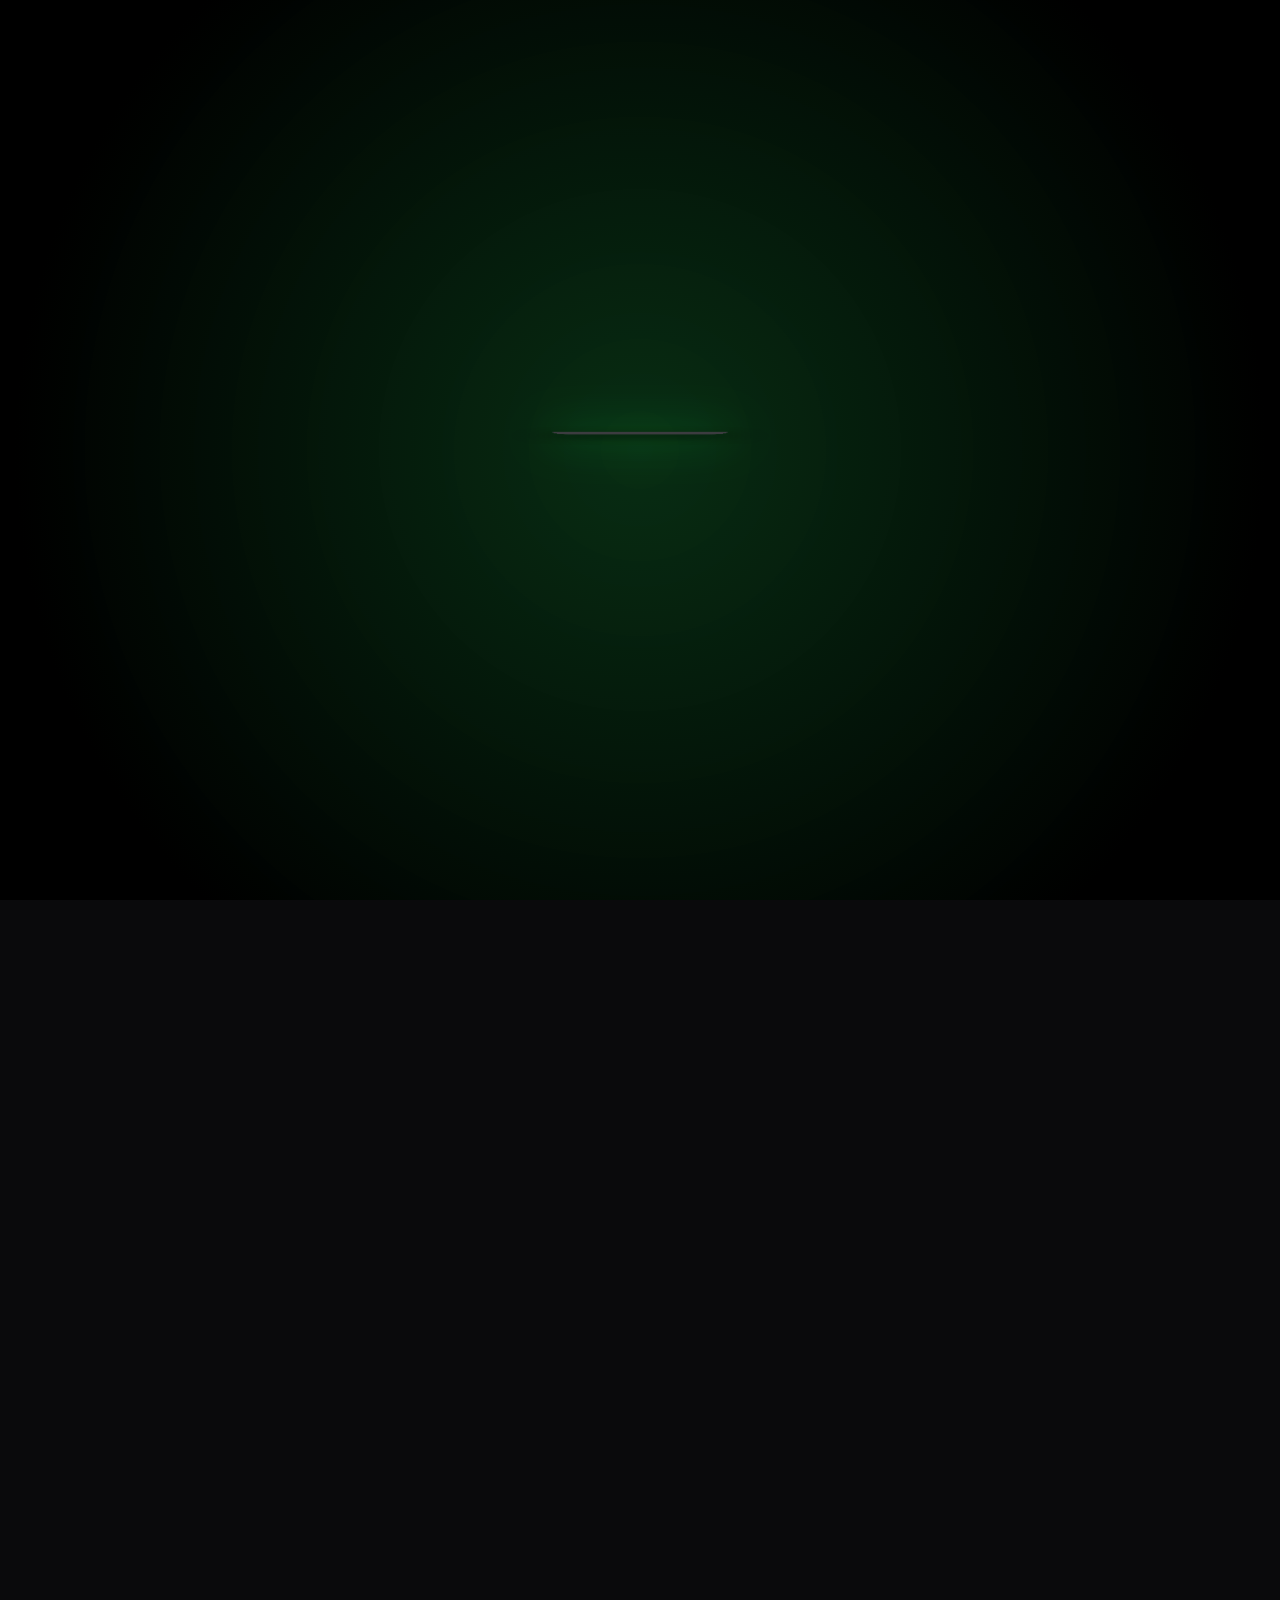
==== commit 7935d0be: "Update project cards and adjust visibility timings" ====
--- a/index.html
+++ b/index.html
@@ -402,6 +402,7 @@
             gap: 10px;
             cursor: text;
             transition: border-color 0.3s;
+            grid-column: 1 / -1; /* Pushes the console to always span full width or be positioned nicely under the 2x2 project list */
         }
         .terminal-card:hover { border-color: var(--accent); }
         .terminal-card .label { font-size: 0.7rem; color: var(--text-secondary); margin-bottom: 5px; opacity: 0.6; }
@@ -493,8 +494,13 @@
                             <p>An automated, serverless pipeline that uses AWS Bedrock (Llama 3) to generate blog posts via an API call and stores the results in Amazon S3.</p>
                             <a href="https://github.com/SushP07/blog-generation-app-aws" target="_blank" class="btn-link"><i data-lucide="github"></i> Repository</a>
                         </div>
-                        <!-- INTERACTIVE CARD -->
-                        <div class="terminal-card card" id="proj-4">
+                        <div class="card" id="proj-4">
+                            <h3>Autonomous AI Research Digest</h3>
+                            <p>An enterprise-ready, event-driven data engineering and MLOps pipeline designed to autonomously ingest raw, distributed RSS feeds from leading AI research entities (OpenAI, Google DeepMind, Hugging Face). The pipeline filters corporate, financial, and marketing fluff to synthesize highly technical daily briefings featuring embedded source provenance links.</p>
+                            <a href="https://github.com/SushP07/autonomous-ai-research-digest" target="_blank" class="btn-link"><i data-lucide="github"></i> Repository</a>
+                        </div>
+                        <!-- INTERACTIVE CARD (PUSHED DOWN) -->
+                        <div class="terminal-card card" id="proj-5">
                             <span class="label">terminal.exe</span>
                             <div class="prompt-line">
                                 <span>➜</span>
@@ -710,12 +716,14 @@
 
             await typeText("cmd-proj", "ls ./featured-projects", 40);
             document.getElementById('proj-1').classList.add('visible');
-            await new Promise(r => setTimeout(r, 150));
+            await new Promise(r => setTimeout(r, 120));
             document.getElementById('proj-2').classList.add('visible');
-            await new Promise(r => setTimeout(r, 150));
+            await new Promise(r => setTimeout(r, 120));
             document.getElementById('proj-3').classList.add('visible');
-            await new Promise(r => setTimeout(r, 150));
+            await new Promise(r => setTimeout(r, 120));
             document.getElementById('proj-4').classList.add('visible');
+            await new Promise(r => setTimeout(r, 120));
+            document.getElementById('proj-5').classList.add('visible');
             await new Promise(r => setTimeout(r, 500));
 
             await typeText("cmd-skills", "ls technical-skills/", 40);
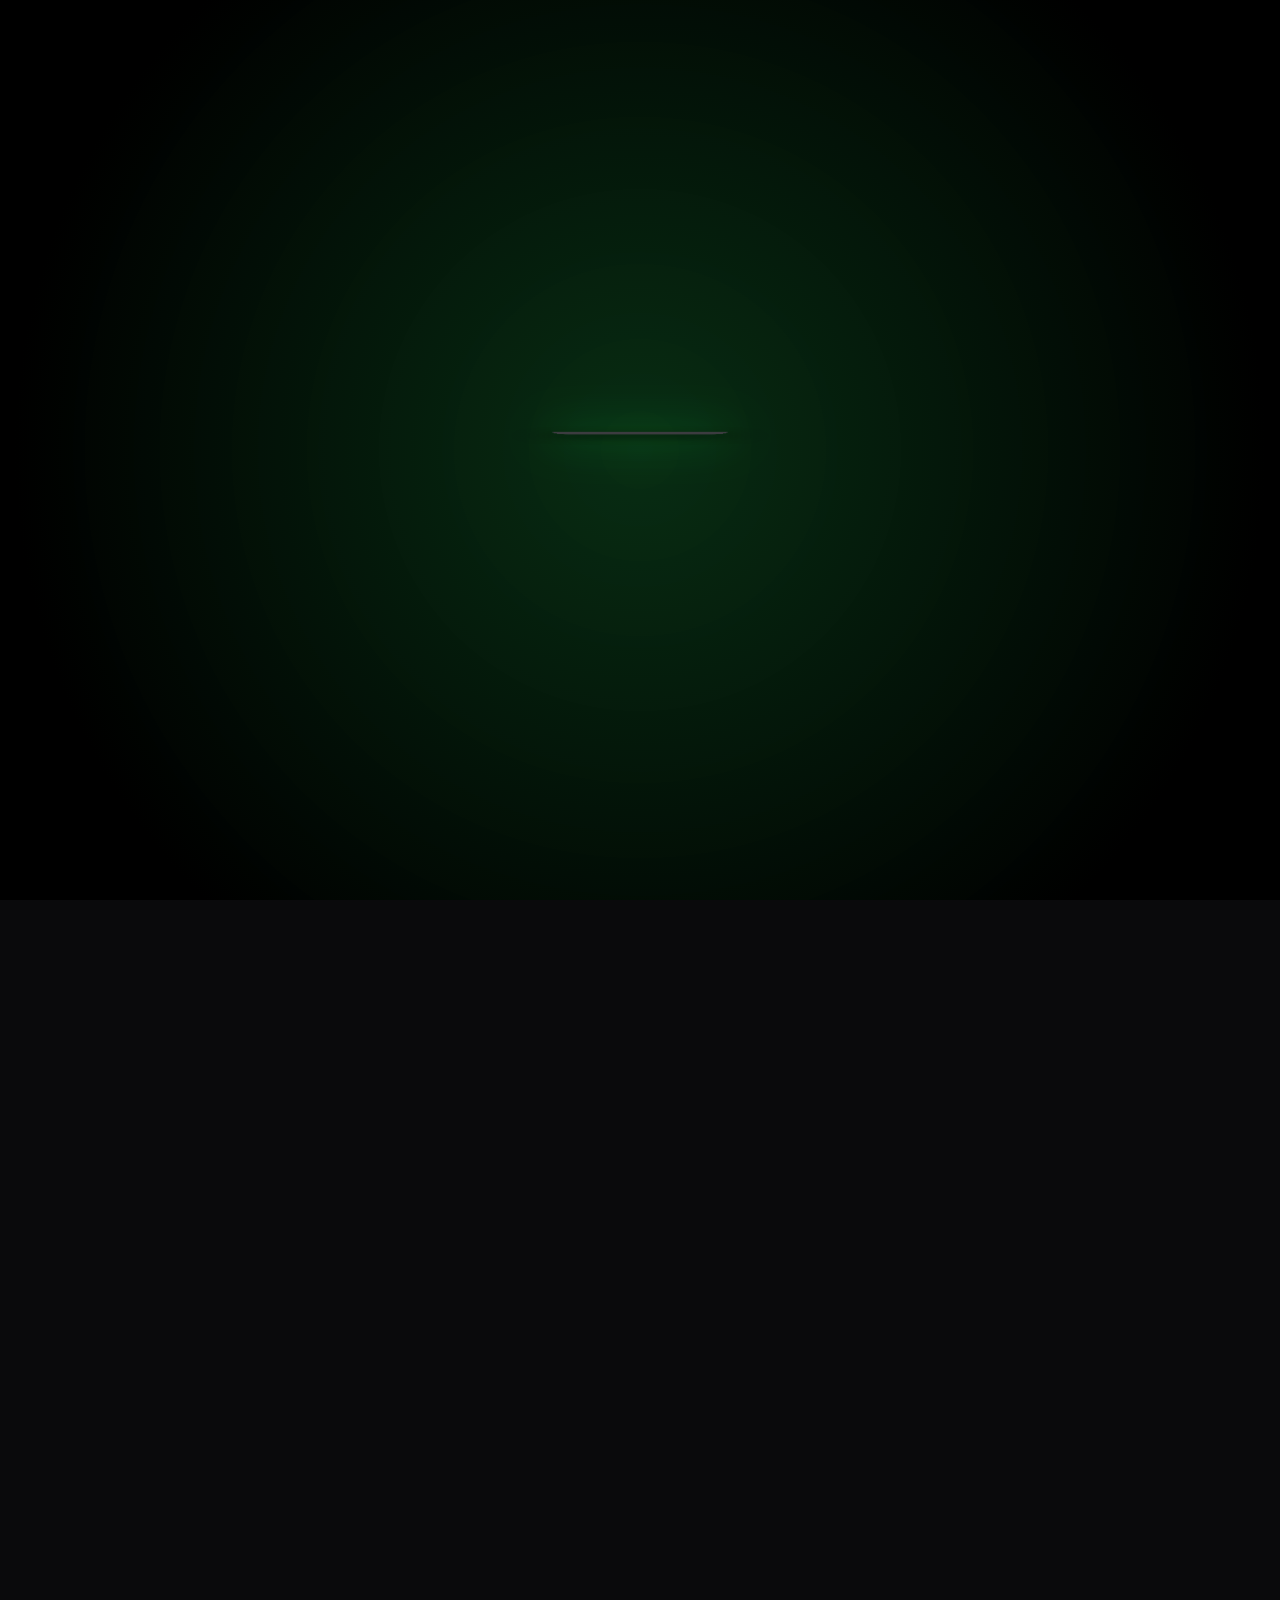
==== commit a7c6b836: "Update styles and project descriptions in index.html" ====
--- a/index.html
+++ b/index.html
@@ -173,13 +173,17 @@
         #main-content { opacity: 0; visibility: hidden; transition: opacity 0.5s ease; padding-bottom: 100px; }
 
         .terminal-window {
-            max-width: 900px;
-            margin: 40px auto;
+            width: 94%;
+            max-width: 1380px;
+            margin: 30px auto;
             background: var(--surface);
             border: 1px solid var(--border);
             border-radius: 8px;
             box-shadow: 0 20px 50px rgba(0,0,0,0.6);
             overflow: hidden;
+            min-height: calc(100vh - 60px);
+            display: flex;
+            flex-direction: column;
         }
 
         .title-bar {
@@ -210,7 +214,11 @@
         }
         .replay-btn:hover { color: var(--accent); }
 
-        .content-view { padding: 40px; transition: transform 0.5s ease, opacity 0.5s ease; }
+        .content-view { 
+            padding: 40px 50px; 
+            flex-grow: 1;
+            transition: transform 0.5s ease, opacity 0.5s ease; 
+        }
         .content-view.hidden { display: none; }
 
         /* HERO SECTION */
@@ -277,7 +285,7 @@
             font-family: 'JetBrains Mono', monospace;
         }
 
-        .subheading { color: var(--text-secondary); font-size: 1.05rem; max-width: 600px; font-family: 'Inter', sans-serif; min-height: 3em; }
+        .subheading { color: var(--text-secondary); font-size: 1.05rem; max-width: 900px; font-family: 'Inter', sans-serif; min-height: 3em; }
 
         /* Social Icons */
         .social-link {
@@ -384,7 +392,7 @@
         .subtitle-role { font-size: 0.9rem; color: var(--blue-accent); display: block; margin-bottom: 10px; font-weight: bold; }
 
         /* PROJECT CARDS */
-        .project-grid { display: grid; grid-template-columns: repeat(auto-fit, minmax(280px, 1fr)); gap: 20px; }
+        .project-grid { display: grid; grid-template-columns: repeat(auto-fit, minmax(300px, 1fr)); gap: 24px; }
         .card { background: #161b22; border: 1px solid var(--border); padding: 20px; border-radius: 6px; opacity: 0; transform: translateY(10px); transition: 0.3s all; }
         .card.visible { opacity: 1; transform: translateY(0); }
         .card h3 { font-size: 0.9rem; color: var(--accent); margin-bottom: 10px; text-transform: uppercase; }
@@ -406,7 +414,7 @@
         }
         .terminal-card:hover { border-color: var(--accent); }
         .terminal-card .label { font-size: 0.7rem; color: var(--text-secondary); margin-bottom: 5px; opacity: 0.6; }
-        .terminal-card .prompt-line { display: flex; align-items: center; gap: 8px; color: var(--accent); font-weight: bold; font-size: 0.9rem; }
+        .prompt-line { display: flex; align-items: center; gap: 8px; color: var(--accent); font-weight: bold; font-size: 0.9rem; }
         .terminal-card input {
             background: transparent;
             border: none;
@@ -422,6 +430,8 @@
         footer a { color: var(--text-primary); text-decoration: none; font-size: 0.9rem; display: flex; align-items: center; gap: 8px; }
 
         @media (max-width: 768px) {
+            .terminal-window { width: 96%; margin: 15px auto; }
+            .content-view { padding: 30px 20px; }
             .hero { flex-direction: column; text-align: center; }
             .hero-avatar { width: 140px; height: 140px; }
             h1 { font-size: 1.8rem; justify-content: center; }
@@ -441,7 +451,7 @@
         <div class="terminal-window">
             <div class="title-bar">
                 <div class="dots-controls"><div class="dot-ui red"></div><div class="dot-ui yellow"></div><div class="dot-ui green"></div></div>
-                <div class="terminal-title">sushp07 — zsh — 100x30</div>
+                <div class="terminal-title">sushp07 — zsh — 140x45</div>
                 <button class="replay-btn" id="replay-btn" title="Replay Animation">
                     <i data-lucide="refresh-cw" size="14"></i>
                 </button>
@@ -480,24 +490,24 @@
                     <h2 id="cmd-proj"></h2>
                     <div class="project-grid">
                         <div class="card" id="proj-1">
+                            <h3>Autonomous AI Research Digest</h3>
+                            <p>An enterprise-ready, event-driven data engineering and MLOps pipeline designed to autonomously ingest raw, distributed RSS feeds from leading AI research entities (OpenAI, Google DeepMind, Hugging Face) and synthesize highly technical daily briefings with source provenance links.</p>
+                            <a href="https://github.com/SushP07/autonomous-ai-research-digest" target="_blank" class="btn-link"><i data-lucide="github"></i> Repository</a>
+                        </div>
+                        <div class="card" id="proj-2">
+                            <h3>Blog Generation App</h3>
+                            <p>An automated, serverless pipeline that uses AWS Bedrock (Llama 3) to generate blog posts via an API call and stores the results in Amazon S3.</p>
+                            <a href="https://github.com/SushP07/blog-generation-app-aws" target="_blank" class="btn-link"><i data-lucide="github"></i> Repository</a>
+                        </div>
+                        <div class="card" id="proj-3">
                             <h3>Race Pace Strategy Optimizer</h3>
                             <p>Predictive analytics engine for F1 race strategy optimization using live telemetry data.</p>
                             <a href="https://github.com/SushP07/Race-Pace-Predictor-Strategy-Optimizer" target="_blank" class="btn-link"><i data-lucide="github"></i> Repository</a>
                         </div>
-                        <div class="card" id="proj-2">
+                        <div class="card" id="proj-4">
                             <h3>Automate Containerization</h3>
                             <p>CLI tool/scripting suite to streamline Docker/K8s deployments for microservices.</p>
                             <a href="https://github.com/SushP07/automate_containerization" target="_blank" class="btn-link"><i data-lucide="github"></i> Repository</a>
-                        </div>
-                        <div class="card" id="proj-3">
-                            <h3>Blog Generation App</h3>
-                            <p>An automated, serverless pipeline that uses AWS Bedrock (Llama 3) to generate blog posts via an API call and stores the results in Amazon S3.</p>
-                            <a href="https://github.com/SushP07/blog-generation-app-aws" target="_blank" class="btn-link"><i data-lucide="github"></i> Repository</a>
-                        </div>
-                        <div class="card" id="proj-4">
-                            <h3>Autonomous AI Research Digest</h3>
-                            <p>An enterprise-ready, event-driven data engineering and MLOps pipeline designed to autonomously ingest raw, distributed RSS feeds from leading AI research entities (OpenAI, Google DeepMind, Hugging Face). The pipeline filters corporate, financial, and marketing fluff to synthesize highly technical daily briefings featuring embedded source provenance links.</p>
-                            <a href="https://github.com/SushP07/autonomous-ai-research-digest" target="_blank" class="btn-link"><i data-lucide="github"></i> Repository</a>
                         </div>
                         <!-- INTERACTIVE CARD (PUSHED DOWN) -->
                         <div class="terminal-card card" id="proj-5">
@@ -706,12 +716,12 @@
             document.getElementById('avatar').classList.add('visible');
             await typeText("hero-name", "Sushrut Pakhale", 60);
             const badge = document.createElement('span');
-            badge.className = 'status-badge'; badge.innerText = 'MLOPS ENGINEER';
+            badge.className = 'status-badge'; badge.innerText = 'SENIOR SOFTWARE ENGINEER';
             nameEl.appendChild(badge);
             setTimeout(() => badge.classList.add('visible'), 50);
             await new Promise(r => setTimeout(r, 400));
-            // Updated subheading for GenAI, LLMs, and MLOps focus
-            await typeText("hero-sub", "Lead-minded Software & Data Engineer at National Grid. Architecting Agentic AI, LLM systems, and production-grade MLOps pipelines.", 15);
+            // Summarized value proposition header
+            await typeText("hero-sub", "Architecting enterprise infrastructure that takes AI & ML from research to production—on time, securely, and reliably. 4+ years scaling cloud platforms and automated DevSecOps pipelines.", 15);
             document.getElementById('socials').style.opacity = "1";
 
             await typeText("cmd-proj", "ls ./featured-projects", 40);
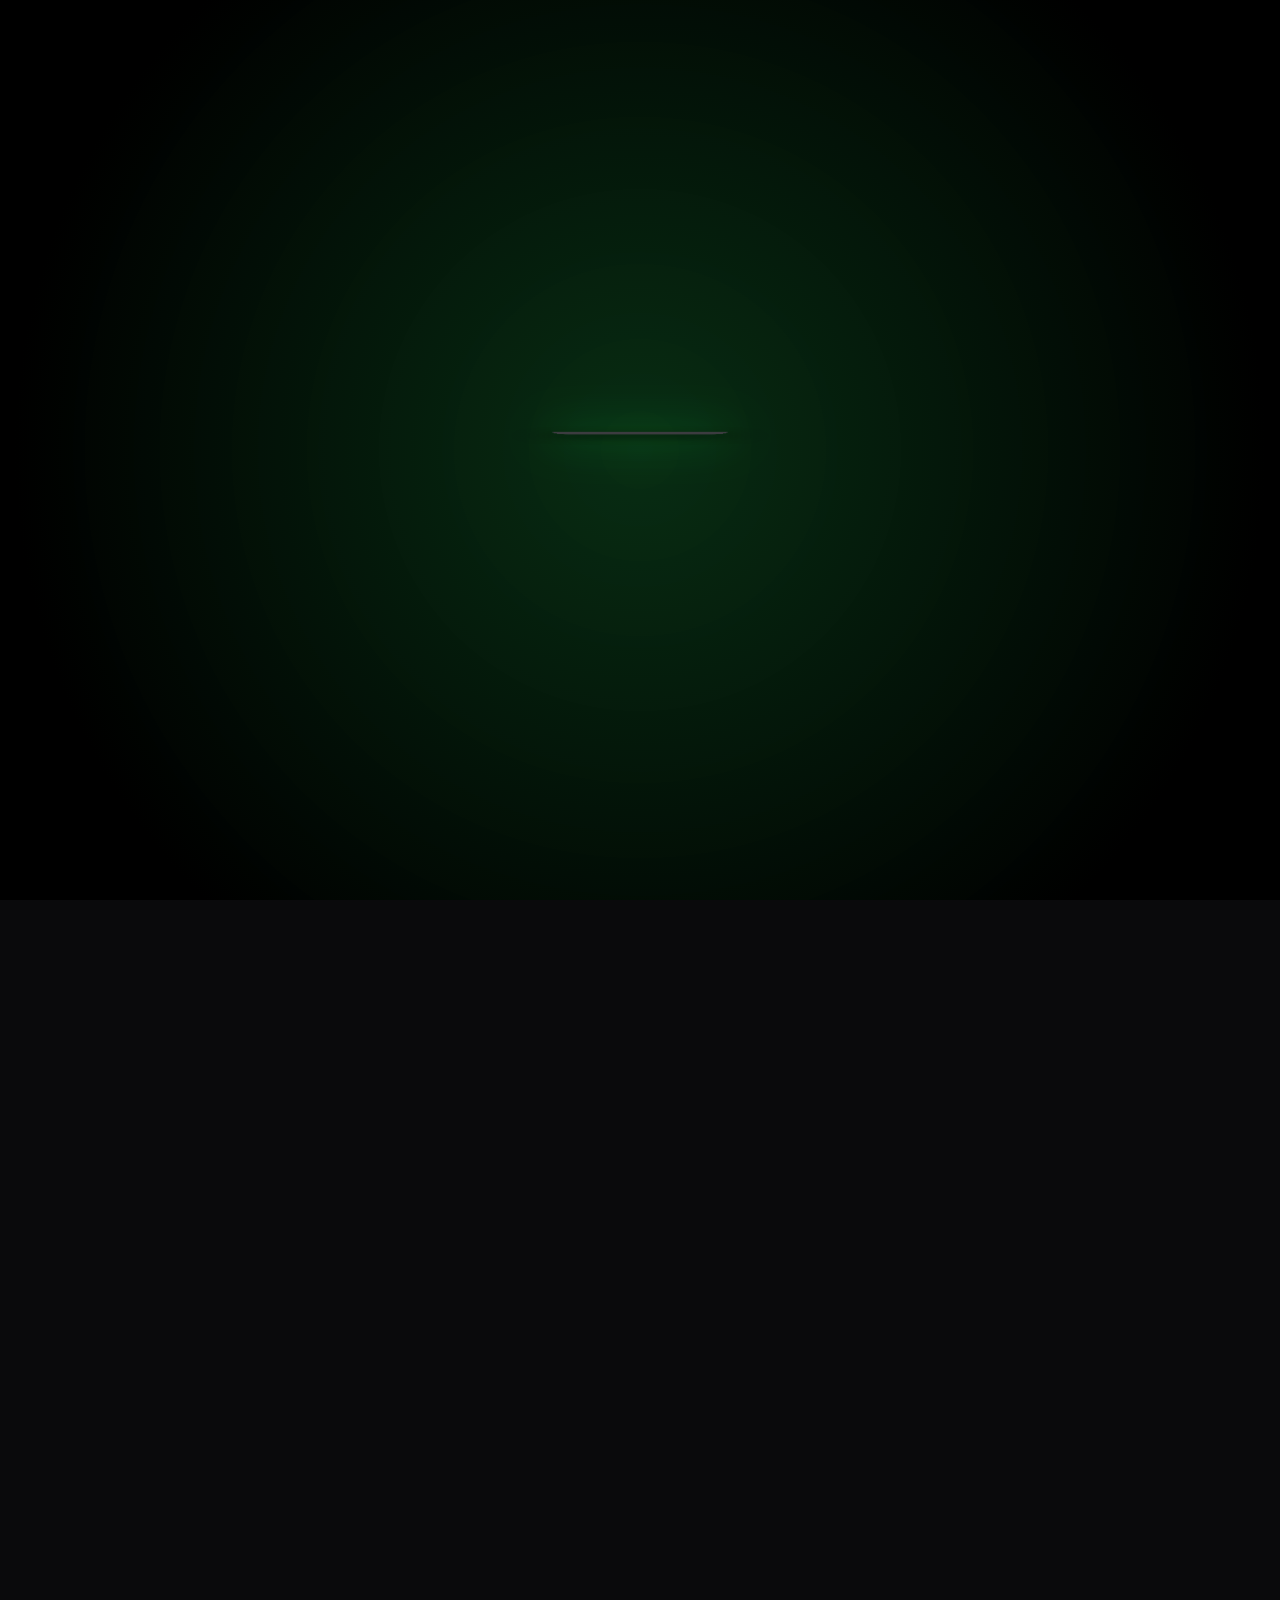
==== commit 0849259e: "Refactor styles and layout in index.html" ====
--- a/index.html
+++ b/index.html
@@ -170,28 +170,37 @@
         body.show-content #main-content { opacity: 1; visibility: visible; }
 
         /* --- MAIN CONTENT --- */
-        #main-content { opacity: 0; visibility: hidden; transition: opacity 0.5s ease; padding-bottom: 100px; }
+        #main-content { 
+            opacity: 0; 
+            visibility: hidden; 
+            transition: opacity 0.5s ease; 
+            padding-bottom: 60px; 
+            width: 100%; 
+        }
 
         .terminal-window {
-            width: 94%;
-            max-width: 1380px;
-            margin: 30px auto;
+            width: 100%;
+            max-width: 100%;
+            margin: 0;
             background: var(--surface);
-            border: 1px solid var(--border);
-            border-radius: 8px;
-            box-shadow: 0 20px 50px rgba(0,0,0,0.6);
+            border: none;
+            border-radius: 0;
+            box-shadow: none;
             overflow: hidden;
-            min-height: calc(100vh - 60px);
+            min-height: 100vh;
             display: flex;
             flex-direction: column;
         }
 
         .title-bar {
             background: #1c1c1f;
-            padding: 12px 20px;
+            padding: 12px clamp(20px, 3vw, 40px);
             display: flex;
             align-items: center;
             border-bottom: 1px solid var(--border);
+            position: sticky;
+            top: 0;
+            z-index: 100;
         }
 
         .dots-controls { display: flex; gap: 8px; margin-right: 20px; }
@@ -215,8 +224,9 @@
         .replay-btn:hover { color: var(--accent); }
 
         .content-view { 
-            padding: 40px 50px; 
+            padding: 40px clamp(24px, 4vw, 64px); 
             flex-grow: 1;
+            width: 100%;
             transition: transform 0.5s ease, opacity 0.5s ease; 
         }
         .content-view.hidden { display: none; }
@@ -285,7 +295,7 @@
             font-family: 'JetBrains Mono', monospace;
         }
 
-        .subheading { color: var(--text-secondary); font-size: 1.05rem; max-width: 900px; font-family: 'Inter', sans-serif; min-height: 3em; }
+        .subheading { color: var(--text-secondary); font-size: 1.05rem; max-width: 1200px; font-family: 'Inter', sans-serif; min-height: 3em; }
 
         /* Social Icons */
         .social-link {
@@ -430,7 +440,7 @@
         footer a { color: var(--text-primary); text-decoration: none; font-size: 0.9rem; display: flex; align-items: center; gap: 8px; }
 
         @media (max-width: 768px) {
-            .terminal-window { width: 96%; margin: 15px auto; }
+            .terminal-window { width: 100%; margin: 0; }
             .content-view { padding: 30px 20px; }
             .hero { flex-direction: column; text-align: center; }
             .hero-avatar { width: 140px; height: 140px; }
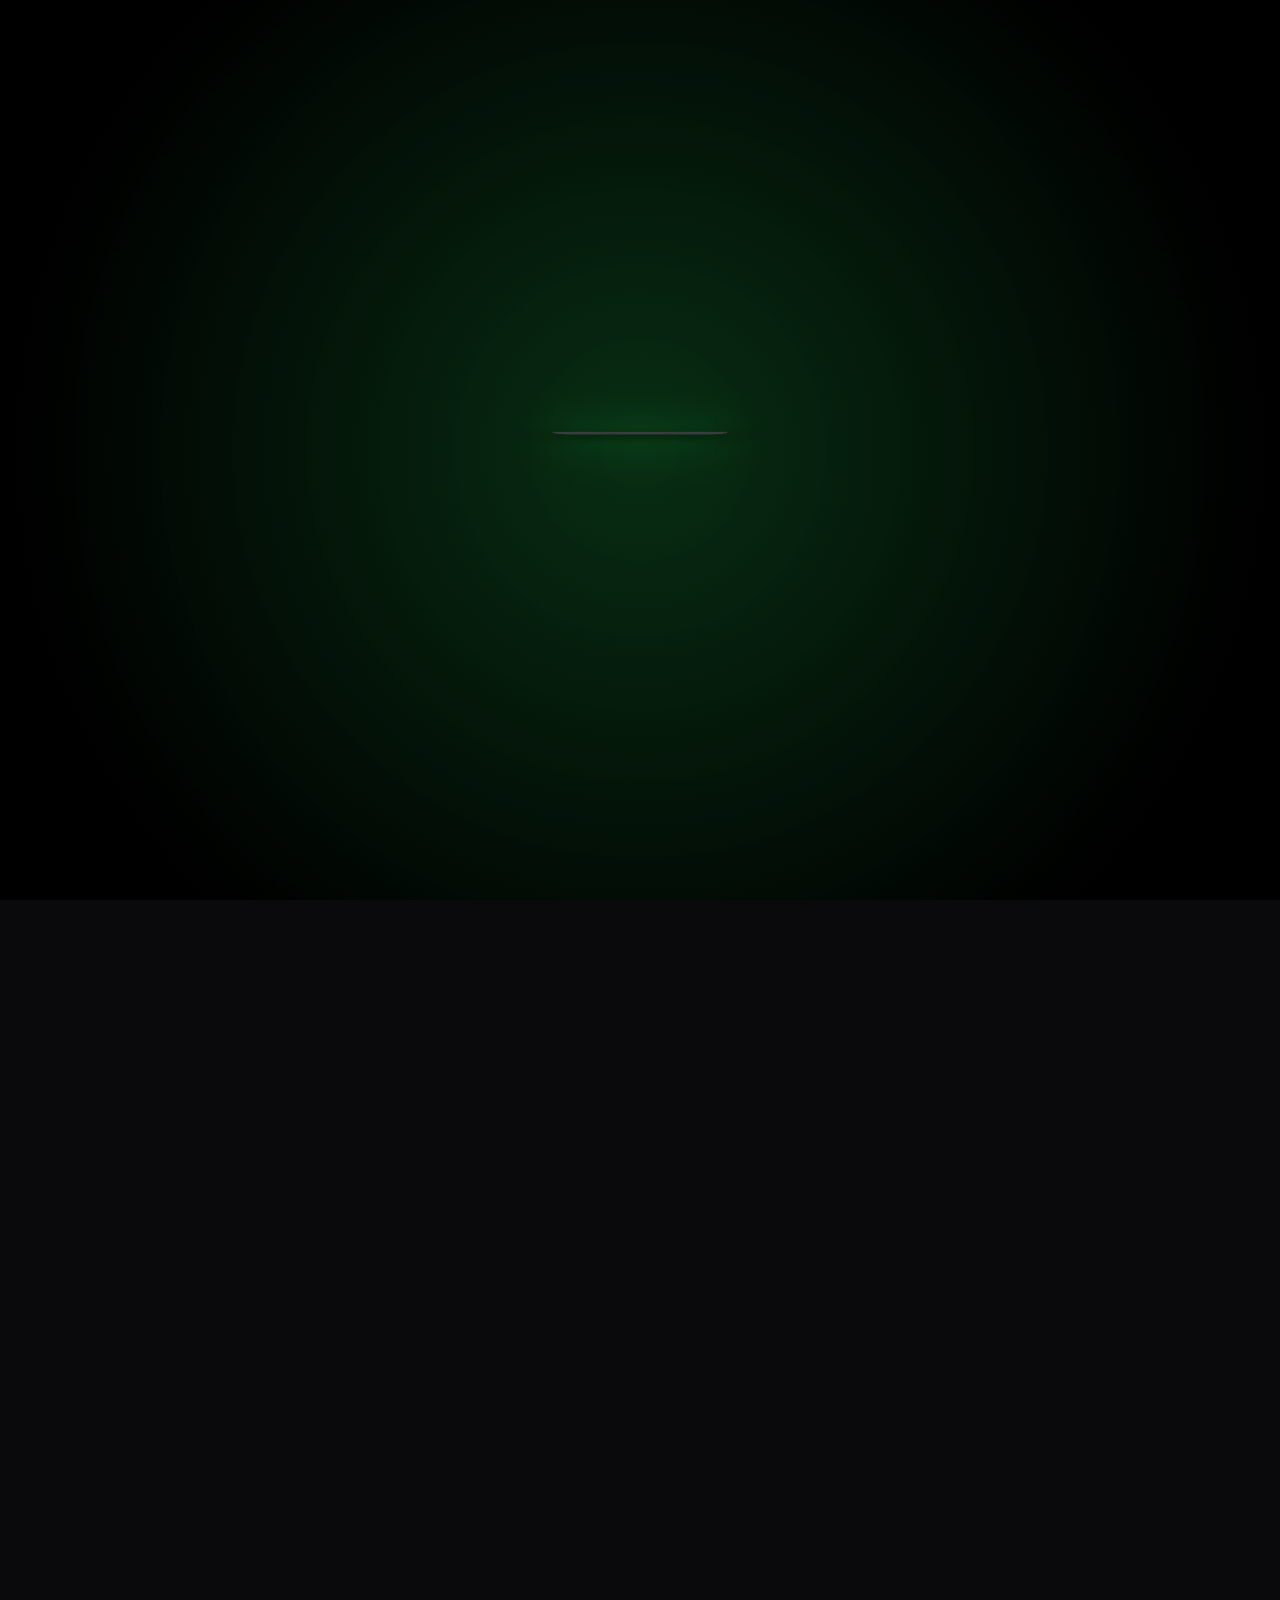
==== commit 782f083c: "Update index.html" ====
--- a/index.html
+++ b/index.html
@@ -510,17 +510,22 @@
                             <a href="https://github.com/SushP07/blog-generation-app-aws" target="_blank" class="btn-link"><i data-lucide="github"></i> Repository</a>
                         </div>
                         <div class="card" id="proj-3">
-                            <h3>Race Pace Strategy Optimizer</h3>
-                            <p>Predictive analytics engine for F1 race strategy optimization using live telemetry data.</p>
-                            <a href="https://github.com/SushP07/Race-Pace-Predictor-Strategy-Optimizer" target="_blank" class="btn-link"><i data-lucide="github"></i> Repository</a>
+                            <h3>Machine Learning Pipeline v1</h3>
+                            <p>This project demonstrates a robust, production-ready machine learning pipeline designed for reproducibility, scalability, and experiment tracking. It integrates DVC (Data Version Control) for managing large datasets and pipeline orchestration, and MLflow for comprehensive experiment logging and model versioning.</p>
+                            <a href="https://dagshub.com/SushP07/machine_learning_pipeline_v1" target="_blank" class="btn-link"><i data-lucide="database"></i> DagsHub Repository</a>
                         </div>
                         <div class="card" id="proj-4">
                             <h3>Automate Containerization</h3>
                             <p>CLI tool/scripting suite to streamline Docker/K8s deployments for microservices.</p>
                             <a href="https://github.com/SushP07/automate_containerization" target="_blank" class="btn-link"><i data-lucide="github"></i> Repository</a>
                         </div>
+                        <div class="card" id="proj-5">
+                            <h3>Race Pace Strategy Optimizer</h3>
+                            <p>Predictive analytics engine for F1 race strategy optimization using live telemetry data.</p>
+                            <a href="https://github.com/SushP07/Race-Pace-Predictor-Strategy-Optimizer" target="_blank" class="btn-link"><i data-lucide="github"></i> Repository</a>
+                        </div>
                         <!-- INTERACTIVE CARD (PUSHED DOWN) -->
-                        <div class="terminal-card card" id="proj-5">
+                        <div class="terminal-card card" id="proj-6">
                             <span class="label">terminal.exe</span>
                             <div class="prompt-line">
                                 <span>➜</span>
@@ -744,6 +749,8 @@
             document.getElementById('proj-4').classList.add('visible');
             await new Promise(r => setTimeout(r, 120));
             document.getElementById('proj-5').classList.add('visible');
+            await new Promise(r => setTimeout(r, 120));
+            document.getElementById('proj-6').classList.add('visible');
             await new Promise(r => setTimeout(r, 500));
 
             await typeText("cmd-skills", "ls technical-skills/", 40);
@@ -771,9 +778,9 @@
 
             await typeText("cmd-edu", "cat education.txt", 40);
             document.getElementById('user-edu-1').classList.add('visible');
-            await typeText("content-edu-1", "• Developed computer vision framework using BYOL for FOD detection. Surpassed SOTA benchmarks with 89.9% accuracy.", 10);
+            await typeText("content-edu-1", "• Individual Research: Applied Self-Supervised Learning (BYOL) to train a representation backbone model, mitigating dissimilarity between augmented views. Leveraged BYOL to train a ResNet-18 architecture on the FOD-A dataset across 31 classes and 24,000+ runway images, achieving 89.9% classification accuracy (surpassing SOTA benchmarks) and an IoU of 28%.\n• Group Project: Engineered an end-to-end Computer Vision pipeline to detect normal vs. abnormal human gait sequences using CNN-based spatiotemporal modeling, yielding 96.7% accuracy and 94.7% F1-score. Architected a 4-stage pipeline (crowd detection/tracking, pose estimation, gait feature extraction, and classification) evaluated on both synthetic crowd simulations and real-world environments.", 10);
             document.getElementById('user-edu-2').classList.add('visible');
-            await typeText("content-edu-2", "• Focused on neural networks, scalable software systems, and distributed data processing.", 10);
+            await typeText("content-edu-2", "• Published Research Project (\"e-Kids Learn\"): Published in Strad Research (ISSN: 0039-2049, DOI: 10.37896/sr8.5/064) on intelligent e-learning environments combining video conferencing, facial sentiment tracking, and interactive handwriting assessment.\n• Handwriting Recognition Architecture: Architected a hybrid Deep Learning engine combining a 5-layer Convolutional Neural Network (CNN) with a 2-layer Recurrent Neural Network (RNN) to evaluate handwritten words submitted on an interactive whiteboard, achieving baseline accuracies >70% and test-run word recognition accuracies ranging from 79% to 88%.\n• Facial Emotion Recognition & Monitoring: Engineered real-time attention-tracking using Face Emotion Recognition (FER) algorithms (CNN/SVM) to monitor student attentiveness and gaze direction, triggering automated alerts when students looked away and delivering actionable sentiment analytics to instructors.\n• End-to-End System Integration: Built a secure 4-module web platform (Authentication, Role-Based Analytics Dashboard, Protected Video Classroom, and Test/Assessment Engine) providing automated feedback loops to learners and real-time class comprehension analytics to educators.", 10);
 
             document.getElementById('footer').style.opacity = "1";
         }
